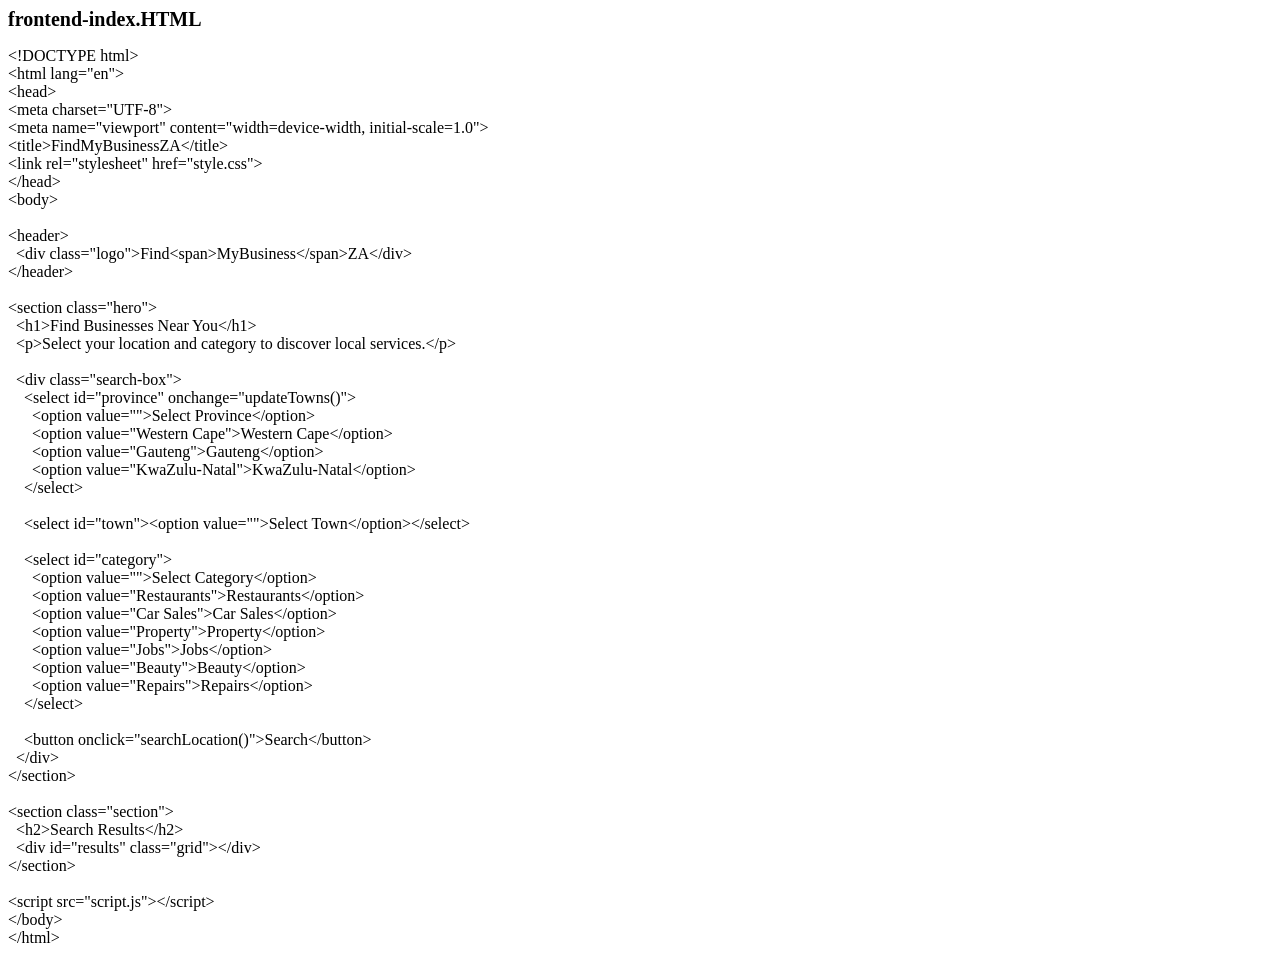
==== index.html @ fb8757e4 "Add files via upload" ====
<html><body><meta charset="utf-8"><style>
.title {
  font-weight: bold;
  font-size: 20px;
  margin-bottom: 10px;
}
</style><h1 class="title">frontend-index.HTML</h1><p></p><div align="left">
 <span style="font-size:16">&lt;!DOCTYPE&nbsp;html&gt;</span>
</div><div align="left">
 <span style="font-size:16">&lt;html&nbsp;lang="en"&gt;</span>
</div><div align="left">
 <span style="font-size:16">&lt;head&gt;</span>
</div><div align="left">
 <span style="font-size:16">&lt;meta&nbsp;charset="UTF-8"&gt;</span>
</div><div align="left">
 <span style="font-size:16">&lt;meta&nbsp;name="viewport"&nbsp;content="width=device-width,&nbsp;initial-scale=1.0"&gt;</span>
</div><div align="left">
 <span style="font-size:16">&lt;title&gt;FindMyBusinessZA&lt;/title&gt;</span>
</div><div align="left">
 <span style="font-size:16">&lt;link&nbsp;rel="stylesheet"&nbsp;href="style.css"&gt;</span>
</div><div align="left">
 <span style="font-size:16">&lt;/head&gt;</span>
</div><div align="left">
 <span style="font-size:16">&lt;body&gt;</span>
</div><br><div align="left">
 <span style="font-size:16">&lt;header&gt;</span>
</div><div align="left">
 <span style="font-size:16">&nbsp;&nbsp;&lt;div&nbsp;class="logo"&gt;Find&lt;span&gt;MyBusiness&lt;/span&gt;ZA&lt;/div&gt;</span>
</div><div align="left">
 <span style="font-size:16">&lt;/header&gt;</span>
</div><br><div align="left">
 <span style="font-size:16">&lt;section&nbsp;class="hero"&gt;</span>
</div><div align="left">
 <span style="font-size:16">&nbsp;&nbsp;&lt;h1&gt;Find&nbsp;Businesses&nbsp;Near&nbsp;You&lt;/h1&gt;</span>
</div><div align="left">
 <span style="font-size:16">&nbsp;&nbsp;&lt;p&gt;Select&nbsp;your&nbsp;location&nbsp;and&nbsp;category&nbsp;to&nbsp;discover&nbsp;local&nbsp;services.&lt;/p&gt;</span>
</div><br><div align="left">
 <span style="font-size:16">&nbsp;&nbsp;&lt;div&nbsp;class="search-box"&gt;</span>
</div><div align="left">
 <span style="font-size:16">&nbsp;&nbsp;&nbsp;&nbsp;&lt;select&nbsp;id="province"&nbsp;onchange="updateTowns()"&gt;</span>
</div><div align="left">
 <span style="font-size:16">&nbsp;&nbsp;&nbsp;&nbsp;&nbsp;&nbsp;&lt;option&nbsp;value=""&gt;Select&nbsp;Province&lt;/option&gt;</span>
</div><div align="left">
 <span style="font-size:16">&nbsp;&nbsp;&nbsp;&nbsp;&nbsp;&nbsp;&lt;option&nbsp;value="Western&nbsp;Cape"&gt;Western&nbsp;Cape&lt;/option&gt;</span>
</div><div align="left">
 <span style="font-size:16">&nbsp;&nbsp;&nbsp;&nbsp;&nbsp;&nbsp;&lt;option&nbsp;value="Gauteng"&gt;Gauteng&lt;/option&gt;</span>
</div><div align="left">
 <span style="font-size:16">&nbsp;&nbsp;&nbsp;&nbsp;&nbsp;&nbsp;&lt;option&nbsp;value="KwaZulu-Natal"&gt;KwaZulu-Natal&lt;/option&gt;</span>
</div><div align="left">
 <span style="font-size:16">&nbsp;&nbsp;&nbsp;&nbsp;&lt;/select&gt;</span>
</div><br><div align="left">
 <span style="font-size:16">&nbsp;&nbsp;&nbsp;&nbsp;&lt;select&nbsp;id="town"&gt;&lt;option&nbsp;value=""&gt;Select&nbsp;Town&lt;/option&gt;&lt;/select&gt;</span>
</div><br><div align="left">
 <span style="font-size:16">&nbsp;&nbsp;&nbsp;&nbsp;&lt;select&nbsp;id="category"&gt;</span>
</div><div align="left">
 <span style="font-size:16">&nbsp;&nbsp;&nbsp;&nbsp;&nbsp;&nbsp;&lt;option&nbsp;value=""&gt;Select&nbsp;Category&lt;/option&gt;</span>
</div><div align="left">
 <span style="font-size:16">&nbsp;&nbsp;&nbsp;&nbsp;&nbsp;&nbsp;&lt;option&nbsp;value="Restaurants"&gt;Restaurants&lt;/option&gt;</span>
</div><div align="left">
 <span style="font-size:16">&nbsp;&nbsp;&nbsp;&nbsp;&nbsp;&nbsp;&lt;option&nbsp;value="Car&nbsp;Sales"&gt;Car&nbsp;Sales&lt;/option&gt;</span>
</div><div align="left">
 <span style="font-size:16">&nbsp;&nbsp;&nbsp;&nbsp;&nbsp;&nbsp;&lt;option&nbsp;value="Property"&gt;Property&lt;/option&gt;</span>
</div><div align="left">
 <span style="font-size:16">&nbsp;&nbsp;&nbsp;&nbsp;&nbsp;&nbsp;&lt;option&nbsp;value="Jobs"&gt;Jobs&lt;/option&gt;</span>
</div><div align="left">
 <span style="font-size:16">&nbsp;&nbsp;&nbsp;&nbsp;&nbsp;&nbsp;&lt;option&nbsp;value="Beauty"&gt;Beauty&lt;/option&gt;</span>
</div><div align="left">
 <span style="font-size:16">&nbsp;&nbsp;&nbsp;&nbsp;&nbsp;&nbsp;&lt;option&nbsp;value="Repairs"&gt;Repairs&lt;/option&gt;</span>
</div><div align="left">
 <span style="font-size:16">&nbsp;&nbsp;&nbsp;&nbsp;&lt;/select&gt;</span>
</div><br><div align="left">
 <span style="font-size:16">&nbsp;&nbsp;&nbsp;&nbsp;&lt;button&nbsp;onclick="searchLocation()"&gt;Search&lt;/button&gt;</span>
</div><div align="left">
 <span style="font-size:16">&nbsp;&nbsp;&lt;/div&gt;</span>
</div><div align="left">
 <span style="font-size:16">&lt;/section&gt;</span>
</div><br><div align="left">
 <span style="font-size:16">&lt;section&nbsp;class="section"&gt;</span>
</div><div align="left">
 <span style="font-size:16">&nbsp;&nbsp;&lt;h2&gt;Search&nbsp;Results&lt;/h2&gt;</span>
</div><div align="left">
 <span style="font-size:16">&nbsp;&nbsp;&lt;div&nbsp;id="results"&nbsp;class="grid"&gt;&lt;/div&gt;</span>
</div><div align="left">
 <span style="font-size:16">&lt;/section&gt;</span>
</div><br><div align="left">
 <span style="font-size:16">&lt;script&nbsp;src="script.js"&gt;&lt;/script&gt;</span>
</div><div align="left">
 <span style="font-size:16">&lt;/body&gt;</span>
</div><div align="left">
 <span style="font-size:16">&lt;/html&gt;</span>
</div><p></p></body></html>
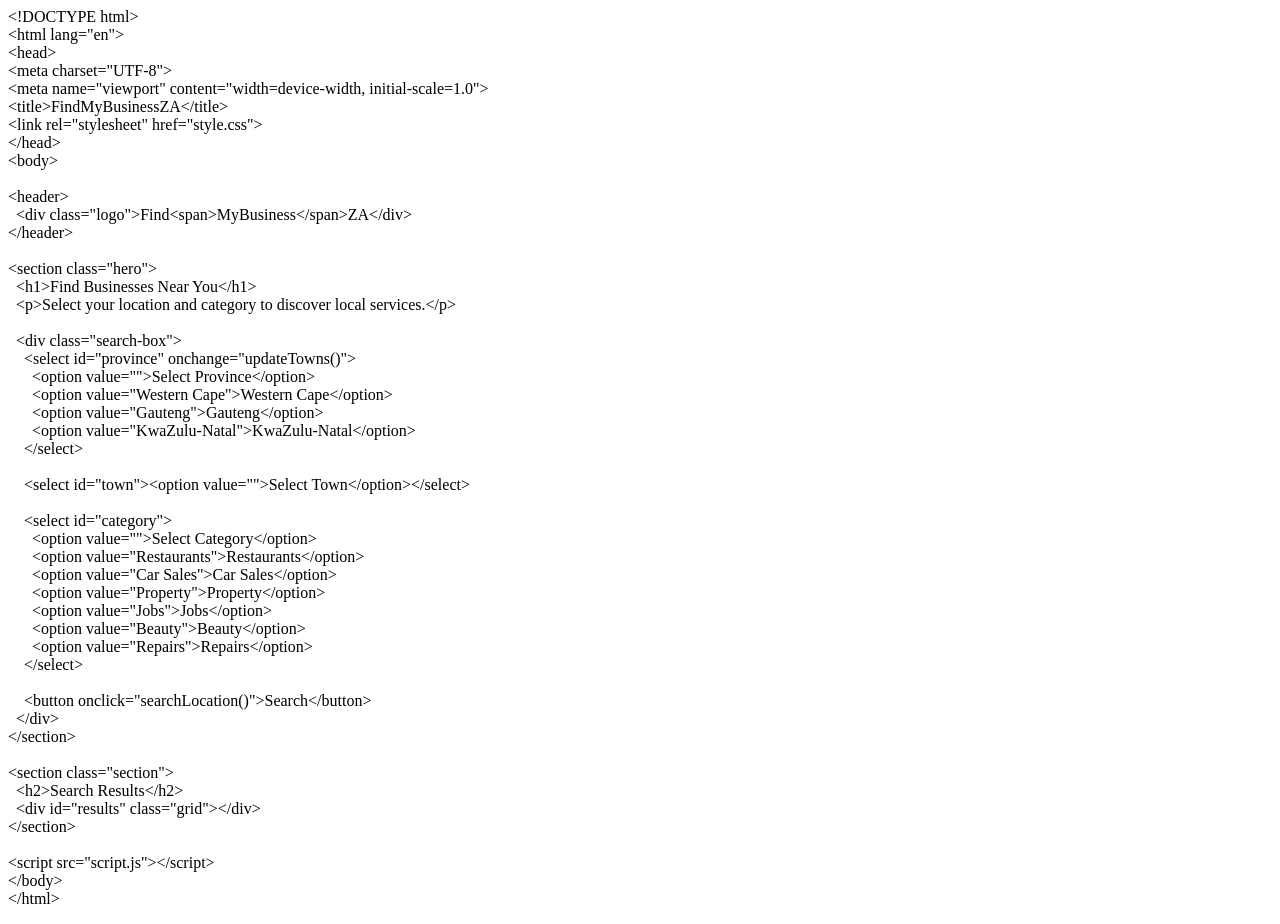
==== commit f99a177e: "Add files via upload" ====
--- a/index.html
+++ b/index.html
@@ -1,10 +1,4 @@
-<html><body><meta charset="utf-8"><style>
-.title {
-  font-weight: bold;
-  font-size: 20px;
-  margin-bottom: 10px;
-}
-</style><h1 class="title">frontend-index.HTML</h1><p></p><div align="left">
+<html><body><meta charset="utf-8"><p></p><div align="left">
  <span style="font-size:16">&lt;!DOCTYPE&nbsp;html&gt;</span>
 </div><div align="left">
  <span style="font-size:16">&lt;html&nbsp;lang="en"&gt;</span>
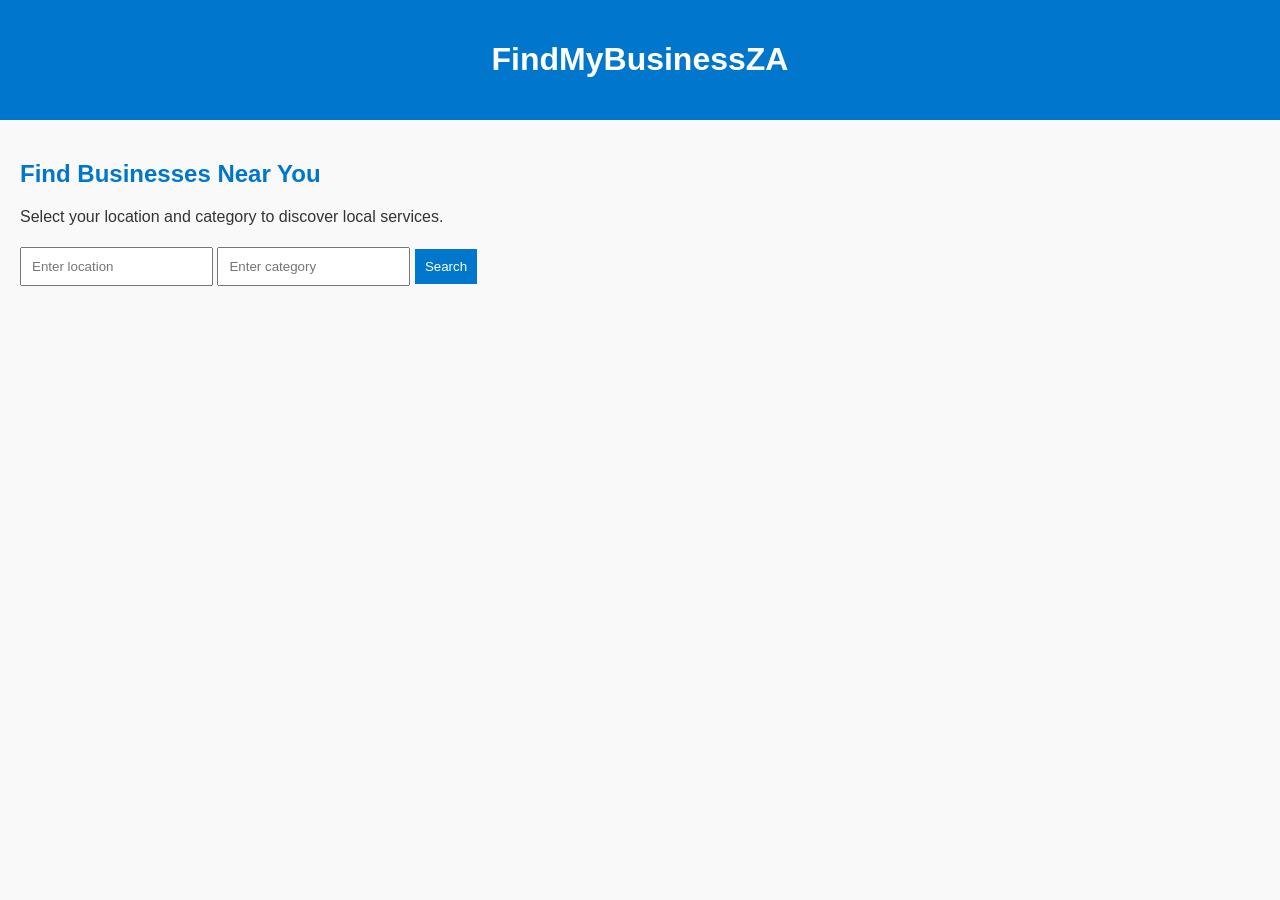
==== commit 827b58ed: "Add files via upload" ====
--- a/index.html
+++ b/index.html
@@ -1,85 +1,34 @@
-<html><body><meta charset="utf-8"><p></p><div align="left">
- <span style="font-size:16">&lt;!DOCTYPE&nbsp;html&gt;</span>
-</div><div align="left">
- <span style="font-size:16">&lt;html&nbsp;lang="en"&gt;</span>
-</div><div align="left">
- <span style="font-size:16">&lt;head&gt;</span>
-</div><div align="left">
- <span style="font-size:16">&lt;meta&nbsp;charset="UTF-8"&gt;</span>
-</div><div align="left">
- <span style="font-size:16">&lt;meta&nbsp;name="viewport"&nbsp;content="width=device-width,&nbsp;initial-scale=1.0"&gt;</span>
-</div><div align="left">
- <span style="font-size:16">&lt;title&gt;FindMyBusinessZA&lt;/title&gt;</span>
-</div><div align="left">
- <span style="font-size:16">&lt;link&nbsp;rel="stylesheet"&nbsp;href="style.css"&gt;</span>
-</div><div align="left">
- <span style="font-size:16">&lt;/head&gt;</span>
-</div><div align="left">
- <span style="font-size:16">&lt;body&gt;</span>
-</div><br><div align="left">
- <span style="font-size:16">&lt;header&gt;</span>
-</div><div align="left">
- <span style="font-size:16">&nbsp;&nbsp;&lt;div&nbsp;class="logo"&gt;Find&lt;span&gt;MyBusiness&lt;/span&gt;ZA&lt;/div&gt;</span>
-</div><div align="left">
- <span style="font-size:16">&lt;/header&gt;</span>
-</div><br><div align="left">
- <span style="font-size:16">&lt;section&nbsp;class="hero"&gt;</span>
-</div><div align="left">
- <span style="font-size:16">&nbsp;&nbsp;&lt;h1&gt;Find&nbsp;Businesses&nbsp;Near&nbsp;You&lt;/h1&gt;</span>
-</div><div align="left">
- <span style="font-size:16">&nbsp;&nbsp;&lt;p&gt;Select&nbsp;your&nbsp;location&nbsp;and&nbsp;category&nbsp;to&nbsp;discover&nbsp;local&nbsp;services.&lt;/p&gt;</span>
-</div><br><div align="left">
- <span style="font-size:16">&nbsp;&nbsp;&lt;div&nbsp;class="search-box"&gt;</span>
-</div><div align="left">
- <span style="font-size:16">&nbsp;&nbsp;&nbsp;&nbsp;&lt;select&nbsp;id="province"&nbsp;onchange="updateTowns()"&gt;</span>
-</div><div align="left">
- <span style="font-size:16">&nbsp;&nbsp;&nbsp;&nbsp;&nbsp;&nbsp;&lt;option&nbsp;value=""&gt;Select&nbsp;Province&lt;/option&gt;</span>
-</div><div align="left">
- <span style="font-size:16">&nbsp;&nbsp;&nbsp;&nbsp;&nbsp;&nbsp;&lt;option&nbsp;value="Western&nbsp;Cape"&gt;Western&nbsp;Cape&lt;/option&gt;</span>
-</div><div align="left">
- <span style="font-size:16">&nbsp;&nbsp;&nbsp;&nbsp;&nbsp;&nbsp;&lt;option&nbsp;value="Gauteng"&gt;Gauteng&lt;/option&gt;</span>
-</div><div align="left">
- <span style="font-size:16">&nbsp;&nbsp;&nbsp;&nbsp;&nbsp;&nbsp;&lt;option&nbsp;value="KwaZulu-Natal"&gt;KwaZulu-Natal&lt;/option&gt;</span>
-</div><div align="left">
- <span style="font-size:16">&nbsp;&nbsp;&nbsp;&nbsp;&lt;/select&gt;</span>
-</div><br><div align="left">
- <span style="font-size:16">&nbsp;&nbsp;&nbsp;&nbsp;&lt;select&nbsp;id="town"&gt;&lt;option&nbsp;value=""&gt;Select&nbsp;Town&lt;/option&gt;&lt;/select&gt;</span>
-</div><br><div align="left">
- <span style="font-size:16">&nbsp;&nbsp;&nbsp;&nbsp;&lt;select&nbsp;id="category"&gt;</span>
-</div><div align="left">
- <span style="font-size:16">&nbsp;&nbsp;&nbsp;&nbsp;&nbsp;&nbsp;&lt;option&nbsp;value=""&gt;Select&nbsp;Category&lt;/option&gt;</span>
-</div><div align="left">
- <span style="font-size:16">&nbsp;&nbsp;&nbsp;&nbsp;&nbsp;&nbsp;&lt;option&nbsp;value="Restaurants"&gt;Restaurants&lt;/option&gt;</span>
-</div><div align="left">
- <span style="font-size:16">&nbsp;&nbsp;&nbsp;&nbsp;&nbsp;&nbsp;&lt;option&nbsp;value="Car&nbsp;Sales"&gt;Car&nbsp;Sales&lt;/option&gt;</span>
-</div><div align="left">
- <span style="font-size:16">&nbsp;&nbsp;&nbsp;&nbsp;&nbsp;&nbsp;&lt;option&nbsp;value="Property"&gt;Property&lt;/option&gt;</span>
-</div><div align="left">
- <span style="font-size:16">&nbsp;&nbsp;&nbsp;&nbsp;&nbsp;&nbsp;&lt;option&nbsp;value="Jobs"&gt;Jobs&lt;/option&gt;</span>
-</div><div align="left">
- <span style="font-size:16">&nbsp;&nbsp;&nbsp;&nbsp;&nbsp;&nbsp;&lt;option&nbsp;value="Beauty"&gt;Beauty&lt;/option&gt;</span>
-</div><div align="left">
- <span style="font-size:16">&nbsp;&nbsp;&nbsp;&nbsp;&nbsp;&nbsp;&lt;option&nbsp;value="Repairs"&gt;Repairs&lt;/option&gt;</span>
-</div><div align="left">
- <span style="font-size:16">&nbsp;&nbsp;&nbsp;&nbsp;&lt;/select&gt;</span>
-</div><br><div align="left">
- <span style="font-size:16">&nbsp;&nbsp;&nbsp;&nbsp;&lt;button&nbsp;onclick="searchLocation()"&gt;Search&lt;/button&gt;</span>
-</div><div align="left">
- <span style="font-size:16">&nbsp;&nbsp;&lt;/div&gt;</span>
-</div><div align="left">
- <span style="font-size:16">&lt;/section&gt;</span>
-</div><br><div align="left">
- <span style="font-size:16">&lt;section&nbsp;class="section"&gt;</span>
-</div><div align="left">
- <span style="font-size:16">&nbsp;&nbsp;&lt;h2&gt;Search&nbsp;Results&lt;/h2&gt;</span>
-</div><div align="left">
- <span style="font-size:16">&nbsp;&nbsp;&lt;div&nbsp;id="results"&nbsp;class="grid"&gt;&lt;/div&gt;</span>
-</div><div align="left">
- <span style="font-size:16">&lt;/section&gt;</span>
-</div><br><div align="left">
- <span style="font-size:16">&lt;script&nbsp;src="script.js"&gt;&lt;/script&gt;</span>
-</div><div align="left">
- <span style="font-size:16">&lt;/body&gt;</span>
-</div><div align="left">
- <span style="font-size:16">&lt;/html&gt;</span>
-</div><p></p></body></html>+<!DOCTYPE html>
+<html lang="en">
+<head>
+  <meta charset="UTF-8">
+  <meta name="viewport" content="width=device-width, initial-scale=1.0">
+  <title>FindMyBusinessZA</title>
+  <link rel="stylesheet" href="style.css">
+</head>
+<body>
+
+<header>
+  <h1>FindMyBusinessZA</h1>
+</header>
+
+<main>
+  <section>
+    <h2>Find Businesses Near You</h2>
+    <p>Select your location and category to discover local services.</p>
+
+    <form id="searchForm">
+      <input type="text" id="location" placeholder="Enter location">
+      <input type="text" id="category" placeholder="Enter category">
+      <button type="submit">Search</button>
+    </form>
+  </section>
+
+  <section id="results">
+    <!-- Search results will appear here -->
+  </section>
+</main>
+
+<script src="script.js"></script>
+</body>
+</html>
--- a/style.css
+++ b/style.css
@@ -0,0 +1,42 @@
+body {
+  font-family: Arial, sans-serif;
+  margin: 0;
+  padding: 0;
+  background-color: #f9f9f9;
+  color: #333;
+}
+
+header {
+  background-color: #0077cc;
+  color: white;
+  padding: 20px;
+  text-align: center;
+}
+
+main {
+  padding: 20px;
+}
+
+h2 {
+  color: #0077cc;
+}
+
+input, button {
+  padding: 10px;
+  margin: 5px 0;
+}
+
+button {
+  background-color: #0077cc;
+  color: white;
+  border: none;
+  cursor: pointer;
+}
+
+button:hover {
+  background-color: #005fa3;
+}
+
+#results {
+  margin-top: 20px;
+}
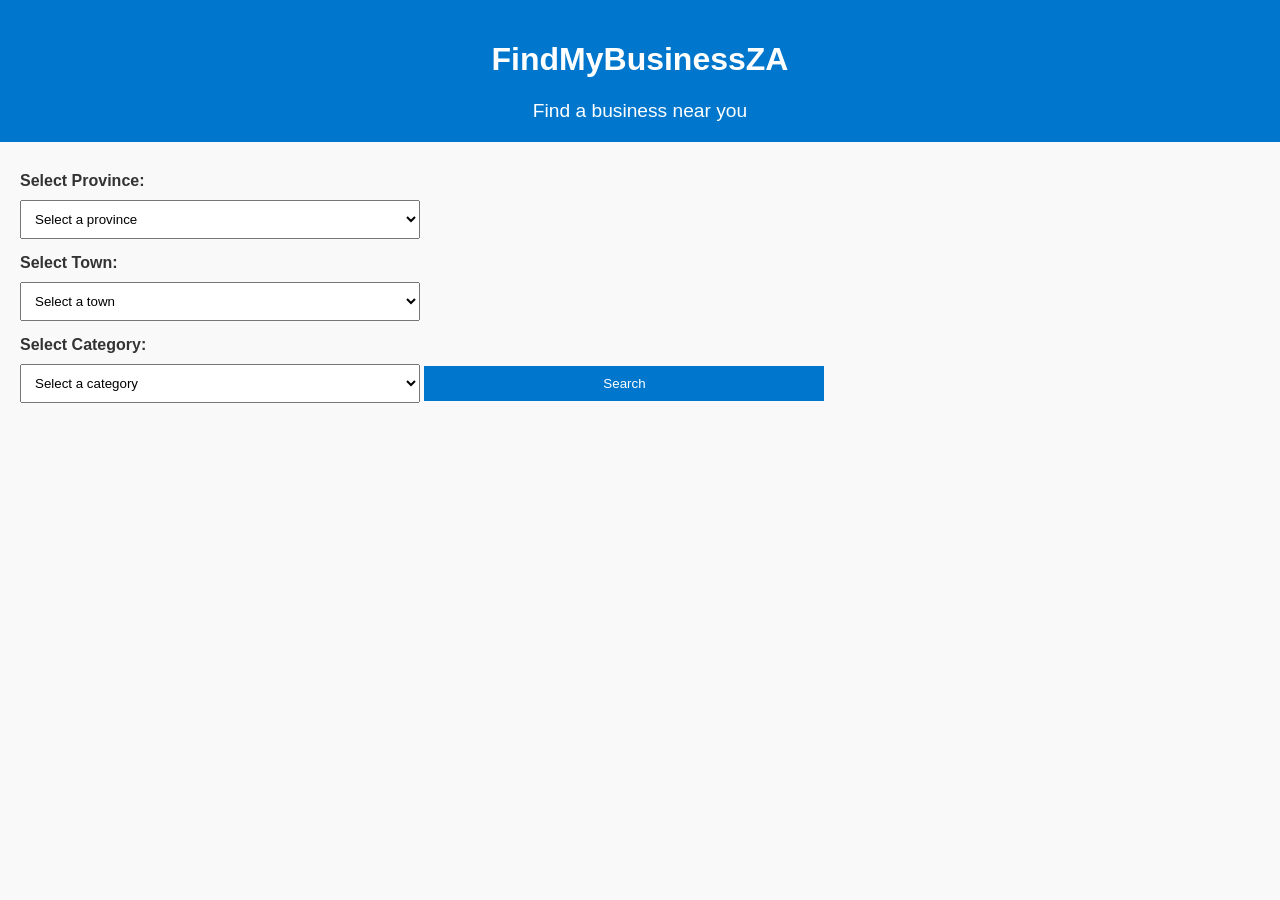
==== commit 1203e2ea: "Add files via upload" ====
--- a/index.html
+++ b/index.html
@@ -10,16 +10,37 @@
 
 <header>
   <h1>FindMyBusinessZA</h1>
+  <p>Find a business near you</p>
 </header>
 
 <main>
-  <section>
-    <h2>Find Businesses Near You</h2>
-    <p>Select your location and category to discover local services.</p>
+  <!-- Search Form with Province → Town → Category -->
+  <section id="search-section">
+    <form id="searchForm">
+      <label for="province">Select Province:</label>
+      <select id="province">
+        <option value="">Select a province</option>
+        <option value="Gauteng">Gauteng</option>
+        <option value="Western Cape">Western Cape</option>
+        <option value="KwaZulu-Natal">KwaZulu-Natal</option>
+        <option value="Eastern Cape">Eastern Cape</option>
+        <option value="Free State">Free State</option>
+        <option value="Limpopo">Limpopo</option>
+        <option value="Mpumalanga">Mpumalanga</option>
+        <option value="North West">North West</option>
+        <option value="Northern Cape">Northern Cape</option>
+      </select>
 
-    <form id="searchForm">
-      <input type="text" id="location" placeholder="Enter location">
-      <input type="text" id="category" placeholder="Enter category">
+      <label for="town">Select Town:</label>
+      <select id="town">
+        <option value="">Select a town</option>
+      </select>
+
+      <label for="category">Select Category:</label>
+      <select id="category">
+        <option value="">Select a category</option>
+      </select>
+
       <button type="submit">Search</button>
     </form>
   </section>
--- a/style.css
+++ b/style.css
@@ -13,6 +13,11 @@
   text-align: center;
 }
 
+header p {
+  font-size: 1.2em;
+  margin: 5px 0 0 0;
+}
+
 main {
   padding: 20px;
 }
@@ -21,9 +26,18 @@
   color: #0077cc;
 }
 
-input, button {
+form label {
+  display: block;
+  margin: 10px 0 5px 0;
+  font-weight: bold;
+}
+
+input, select, button {
   padding: 10px;
   margin: 5px 0;
+  width: 100%;
+  max-width: 400px;
+  box-sizing: border-box;
 }
 
 button {
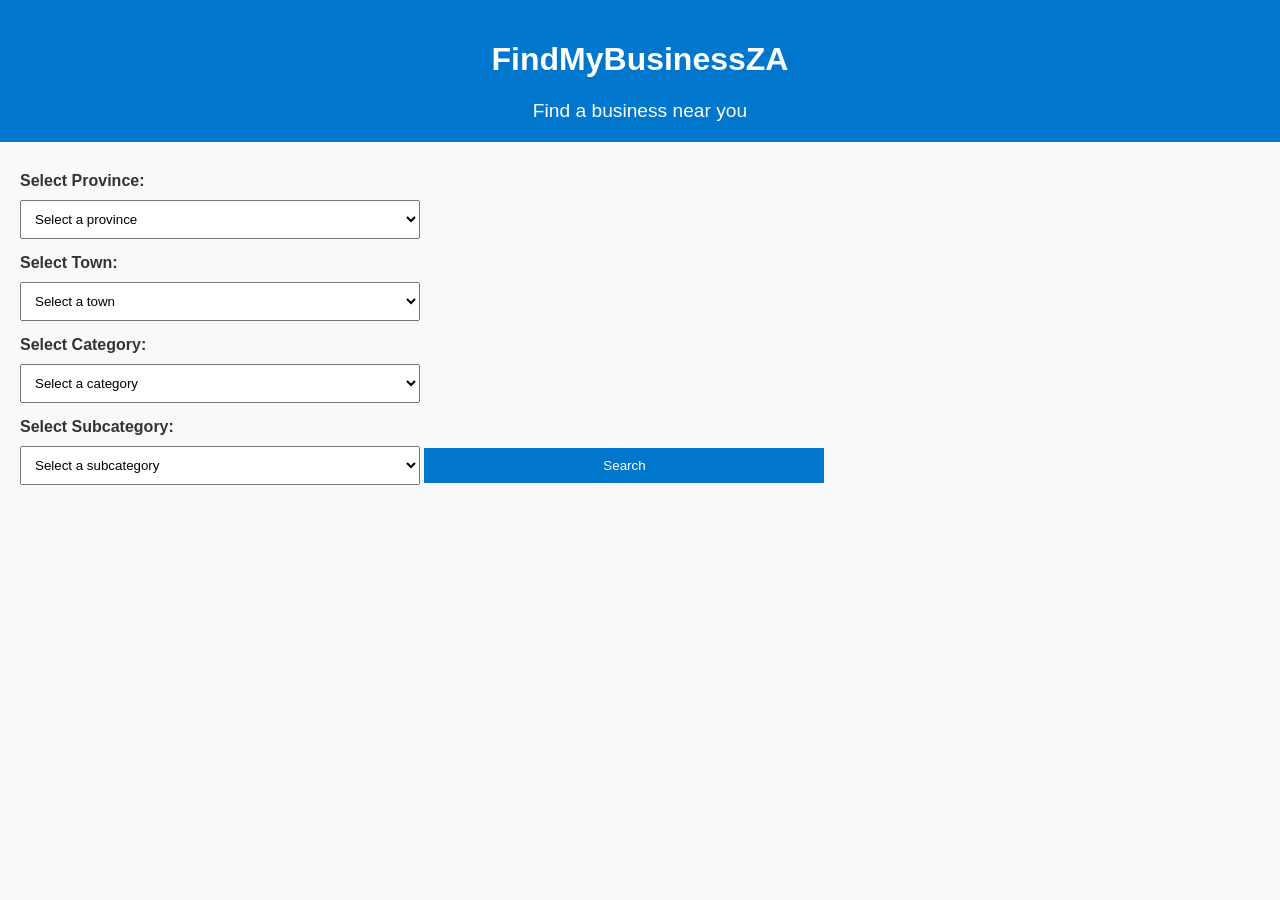
==== commit 1b77666d: "Add files via upload" ====
--- a/index.html
+++ b/index.html
@@ -6,6 +6,7 @@
   <title>FindMyBusinessZA</title>
   <link rel="stylesheet" href="style.css">
 </head>
+
 <body>
 
 <header>
@@ -14,42 +15,48 @@
 </header>
 
 <main>
-  <!-- Search Form with Province → Town → Category -->
+
   <section id="search-section">
     <form id="searchForm">
+
+      <!-- Province -->
       <label for="province">Select Province:</label>
       <select id="province">
         <option value="">Select a province</option>
-        <option value="Gauteng">Gauteng</option>
-        <option value="Western Cape">Western Cape</option>
-        <option value="KwaZulu-Natal">KwaZulu-Natal</option>
-        <option value="Eastern Cape">Eastern Cape</option>
-        <option value="Free State">Free State</option>
-        <option value="Limpopo">Limpopo</option>
-        <option value="Mpumalanga">Mpumalanga</option>
-        <option value="North West">North West</option>
-        <option value="Northern Cape">Northern Cape</option>
       </select>
 
+      <!-- Town -->
       <label for="town">Select Town:</label>
       <select id="town">
         <option value="">Select a town</option>
       </select>
 
+      <!-- Category -->
       <label for="category">Select Category:</label>
       <select id="category">
         <option value="">Select a category</option>
       </select>
 
+      <!-- Subcategory -->
+      <label for="subcategory">Select Subcategory:</label>
+      <select id="subcategory">
+        <option value="">Select a subcategory</option>
+      </select>
+
+      <!-- Button -->
       <button type="submit">Search</button>
+
     </form>
   </section>
 
+  <!-- Results -->
   <section id="results">
     <!-- Search results will appear here -->
   </section>
+
 </main>
 
 <script src="script.js"></script>
+
 </body>
 </html>
